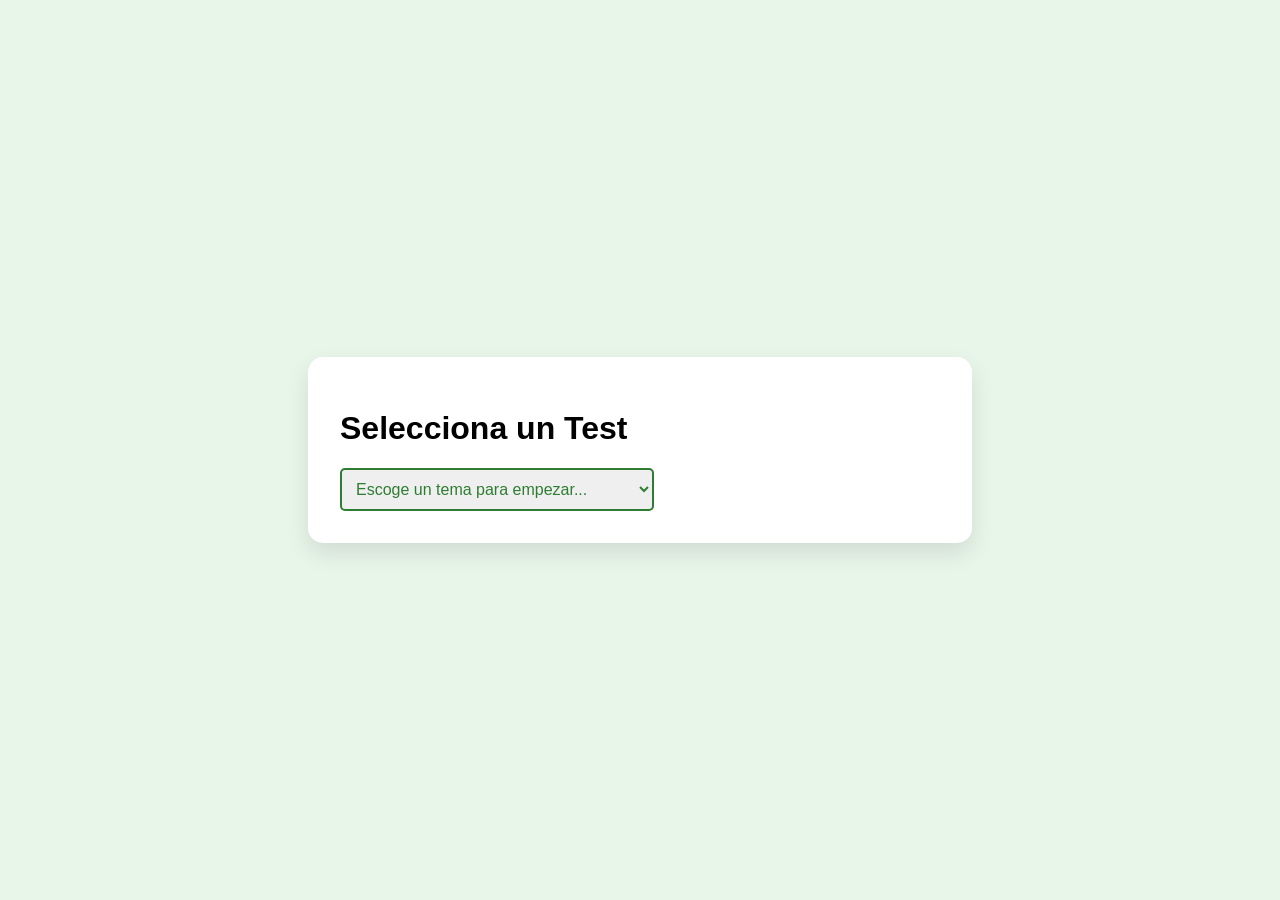
==== index.html @ f0b2b1c6 "Update" ====
<!DOCTYPE html>
<html lang="es">
<head>
    <meta charset="UTF-8">
    <meta name="viewport" content="width=device-width, initial-scale=1.0">
    <title>Plataforma de Tests</title>
    <link rel="stylesheet" href="style.css">
</head>
<body>
    <div class="quiz-container" id="quiz">
        <h1 style="text-align:center">Cargando aplicación...</h1>
    </div>
    <script src="script.js"></script>
</body>
</html>
---- style.css ----
body {
    font-family: 'Segoe UI', Roboto, Helvetica, Arial, sans-serif;
    background-color: #e8f5e9; /* Verde muy clarito de fondo */
    display: flex;
    justify-content: center;
    align-items: center;
    min-height: 100vh;
    margin: 0;
}

.quiz-container {
    background: #ffffff;
    padding: 2rem;
    border-radius: 15px;
    box-shadow: 0 10px 25px rgba(0,0,0,0.1);
    width: 95%;
    max-width: 600px;
}

/* Encabezado y Progreso */
.progress-bar {
    background: #c8e6c9;
    border-radius: 10px;
    height: 8px;
    margin-bottom: 20px;
}

h2 {
    color: #2e7d32; /* Verde bosque para la pregunta */
    font-size: 1.3rem;
    line-height: 1.4;
    margin-bottom: 25px;
}

/* CONTENEDOR DE OPCIONES */
.options {
    display: grid;
    grid-template-columns: 1fr; /* Una columna para que no se corten los textos largos */
    gap: 12px;
}

/* EL BOTÓN (Aquí estaba el fallo) */
.btn-opcion {
    background-color: #f1f8e9; /* Fondo crema/verde suave */
    color: #1b5e20;           /* Texto verde oscuro MUY legible */
    border: 2px solid #a5d6a7;
    padding: 15px 20px;
    border-radius: 10px;
    cursor: pointer;
    font-size: 1rem;
    text-align: left;
    transition: all 0.2s ease;
    font-weight: 500;
}

/* Efecto al pasar el ratón */
.btn-opcion:hover:not(:disabled) {
    background-color: #c8e6c9;
    border-color: #4caf50;
    transform: translateY(-2px);
}

/* Botones deshabilitados (cuando ya respondiste) */
.btn-opcion:disabled {
    cursor: default;
    opacity: 0.8;
}

/* Colores de feedback (se activan por JS) */
.correct {
    background-color: #4caf50 !important;
    color: white !important;
    border-color: #2e7d32 !important;
}

.wrong {
    background-color: #ef5350 !important;
    color: white !important;
    border-color: #c62828 !important;
}

.results h1 { color: #2e7d32; }

.hidden { display: none; }

#feedback-container {
    margin-top: 25px;
    padding-top: 20px;
    border-top: 2px solid #e8f5e9;
    animation: fadeIn 0.5s ease;
}

.explicacion-box {
    background-color: #fff9c4; /* Amarillo suave tipo post-it */
    padding: 15px;
    border-left: 5px solid #fbc02d;
    border-radius: 5px;
    margin: 15px 0;
    color: #5d4037;
    font-size: 0.95rem;
    line-height: 1.5;
}

.msg-correct { color: #2e7d32; font-weight: bold; margin: 0; }
.msg-wrong { color: #c62828; font-weight: bold; margin: 0; }

#next-btn {
    width: 100%;
    background-color: #2e7d32;
    color: white;
    border: none;
    padding: 15px;
    border-radius: 10px;
    font-size: 1.1rem;
    cursor: pointer;
    font-weight: bold;
    box-shadow: 0 4px 0 #1b5e20;
}

#next-btn:hover { background-color: #388e3c; }
#next-btn:active { transform: translateY(2px); box-shadow: none; }

.score-circle {
    width: 100px;
    height: 100px;
    background: #2e7d32;
    color: white;
    border-radius: 50%;
    display: flex;
    align-items: center;
    justify-content: center;
    font-size: 2rem;
    font-weight: bold;
    margin: 20px auto;
}

@keyframes fadeIn {
    from { opacity: 0; transform: translateY(10px); }
    to { opacity: 1; transform: translateY(0); }
}

/* Si acierta, el botón de siguiente puede ser más llamativo en verde */
.msg-correct + #next-btn {
    background-color: #43a047;
}

/* Espaciado para cuando no hay explicación */
.msg-correct {
    margin-bottom: 15px;
    font-size: 1.2rem;
    text-align: center;
}
.selector-container {
    text-align: center;
    margin-bottom: 20px;
    background: white;
    padding: 15px;
    border-radius: 10px;
    box-shadow: 0 4px 10px rgba(0,0,0,0.05);
}

select {
    padding: 10px;
    border-radius: 5px;
    border: 2px solid #2e7d32;
    font-size: 1rem;
    color: #2e7d32;
    outline: none;
}

.progress-bar-container {
    background: #eee;
    height: 8px;
    border-radius: 10px;
    margin-bottom: 20px;
}

.progress-fill {
    background: #2e7d32;
    height: 100%;
    border-radius: 10px;
    transition: 0.3s;
}
.quiz-badge {
    background-color: #f1f8e9;
    color: #2e7d32;
    padding: 5px 15px;
    border-radius: 20px;
    font-size: 0.85rem;
    font-weight: bold;
    display: inline-block;
    margin-bottom: 10px;
    border: 1px solid #c8e6c9;
    text-transform: uppercase;
    letter-spacing: 0.5px;
}

/* Ajuste para que el título de resultados también quede bien */
.results small {
    color: #666;
    text-transform: uppercase;
    letter-spacing: 1px;
}
/* Contenedor para el título y la nota */
.quiz-header-row {
    display: flex;
    justify-content: space-between;
    align-items: center;
    margin-bottom: 10px;
}

.quiz-badge {
    background-color: #f1f8e9;
    color: #2e7d32;
    padding: 5px 15px;
    border-radius: 20px;
    font-size: 0.8rem;
    font-weight: bold;
    border: 1px solid #c8e6c9;
    text-transform: uppercase;
}

.live-score {
    font-size: 0.9rem;
    font-weight: bold;
    color: #555;
}

.live-score span {
    color: #2e7d32; /* Verde para la nota */
    font-size: 1.1rem;
    background: #e8f5e9;
    padding: 2px 8px;
    border-radius: 5px;
    margin-left: 5px;
}

/* Un pequeño toque: si la nota es baja (menos de 5), la ponemos en rojo */
/* Esto se puede hacer por JS, pero por ahora lo dejamos en verde/gris */
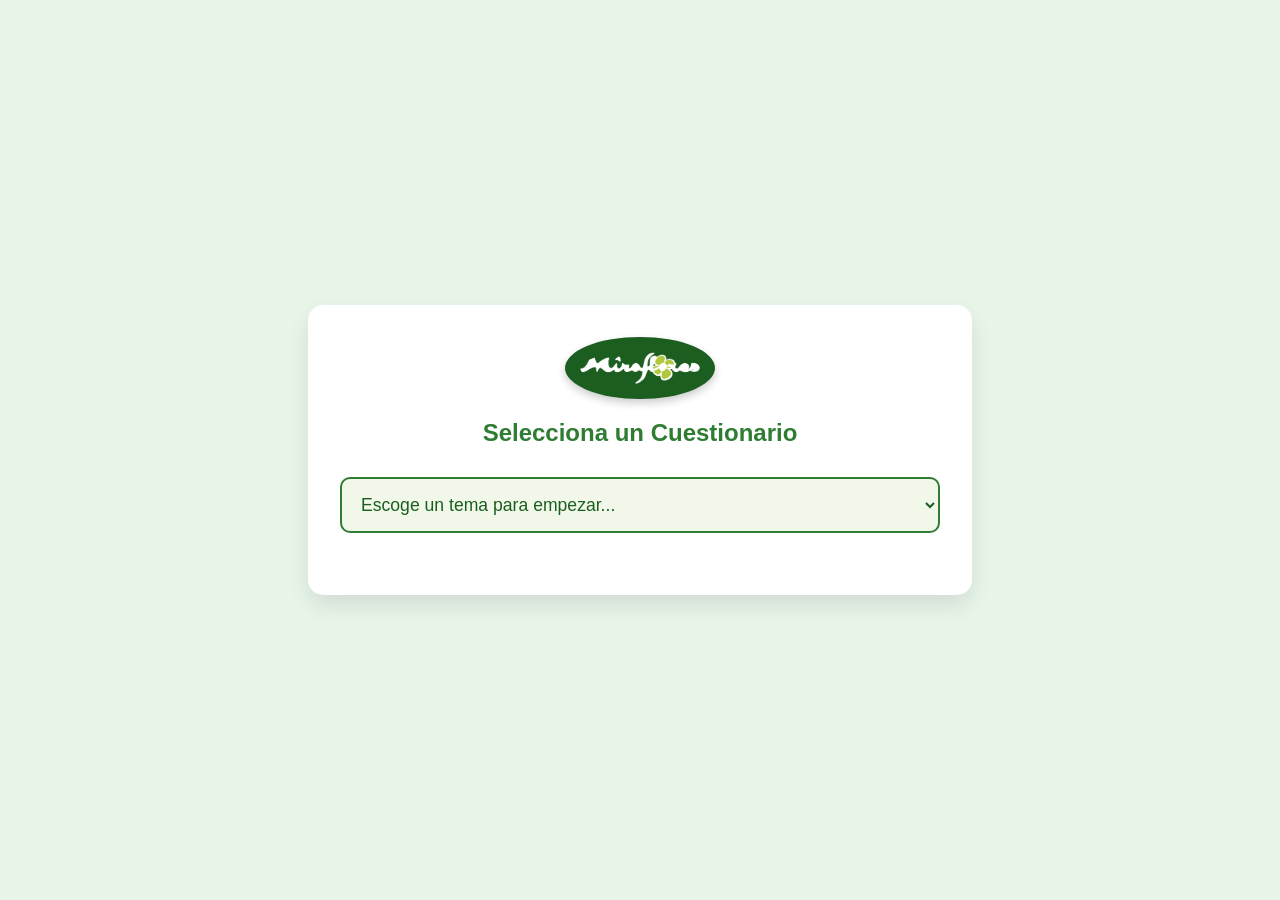
==== commit dcf1ae8c: "Update" ====
--- a/index.html
+++ b/index.html
@@ -3,7 +3,7 @@
 <head>
     <meta charset="UTF-8">
     <meta name="viewport" content="width=device-width, initial-scale=1.0">
-    <title>Plataforma de Tests</title>
+    <title>Plataforma de Cuestionarios</title>
     <link rel="stylesheet" href="style.css">
 </head>
 <body>
--- a/style.css
+++ b/style.css
@@ -1,3 +1,4 @@
+/* --- CONFIGURACIÓN GENERAL --- */
 body {
     font-family: 'Segoe UI', Roboto, Helvetica, Arial, sans-serif;
     background-color: #e8f5e9; /* Verde muy clarito de fondo */
@@ -17,32 +18,115 @@
     max-width: 600px;
 }
 
-/* Encabezado y Progreso */
-.progress-bar {
-    background: #c8e6c9;
-    border-radius: 10px;
-    height: 8px;
-    margin-bottom: 20px;
+h1 {
+    text-align: center;
+    margin-top: 10px;
+    font-size: 1.5rem;
+    color: #2e7d32;
 }
 
 h2 {
-    color: #2e7d32; /* Verde bosque para la pregunta */
+    color: #2e7d32;
     font-size: 1.3rem;
     line-height: 1.4;
     margin-bottom: 25px;
 }
 
-/* CONTENEDOR DE OPCIONES */
+/* --- LOGO (OPCIÓN 1: Fondo circular para logo blanco) --- */
+.logo-wrapper {
+    text-align: center;
+    margin-bottom: 20px;
+    width: 100%;
+}
+
+.quiz-logo {
+    max-width: 120px;
+    height: auto;
+    display: block;
+    margin: 0 auto;
+    background-color: #1b5e20; /* Verde oscuro para resaltar el logo blanco */
+    padding: 15px;
+    border-radius: 50%;
+    box-shadow: 0 4px 8px rgba(0,0,0,0.2);
+}
+
+/* --- SELECTOR DE TEST --- */
+.selector-box {
+    margin: 30px 0;
+    text-align: center;
+}
+
+select {
+    width: 100%;
+    padding: 15px;
+    border: 2px solid #2e7d32;
+    border-radius: 10px;
+    background: #f1f8e9;
+    font-size: 1.1rem;
+    color: #1b5e20;
+    outline: none;
+    cursor: pointer;
+}
+
+/* --- ENCABEZADO DEL TEST (TÍTULO Y NOTA) --- */
+.quiz-header-row {
+    display: flex;
+    justify-content: space-between;
+    align-items: center;
+    margin-bottom: 10px;
+}
+
+.quiz-badge {
+    background-color: #f1f8e9;
+    color: #2e7d32;
+    padding: 5px 15px;
+    border-radius: 20px;
+    font-size: 0.8rem;
+    font-weight: bold;
+    border: 1px solid #c8e6c9;
+    text-transform: uppercase;
+}
+
+.live-score {
+    font-size: 0.9rem;
+    font-weight: bold;
+    color: #555;
+}
+
+.live-score span {
+    color: #2e7d32;
+    font-size: 1.1rem;
+    background: #e8f5e9;
+    padding: 2px 8px;
+    border-radius: 5px;
+    margin-left: 5px;
+}
+
+/* --- PROGRESO --- */
+.progress-bar-container {
+    background: #eee;
+    height: 8px;
+    border-radius: 10px;
+    margin-bottom: 20px;
+}
+
+.progress-fill {
+    background: #2e7d32;
+    height: 100%;
+    border-radius: 10px;
+    transition: 0.3s;
+}
+
+/* --- OPCIONES DE RESPUESTA --- */
 .options {
     display: grid;
-    grid-template-columns: 1fr; /* Una columna para que no se corten los textos largos */
+    grid-template-columns: 1fr;
     gap: 12px;
 }
 
-/* EL BOTÓN (Aquí estaba el fallo) */
 .btn-opcion {
-    background-color: #f1f8e9; /* Fondo crema/verde suave */
-    color: #1b5e20;           /* Texto verde oscuro MUY legible */
+    background-color: #f1f8e9;
+    color: #1b5e20;
     border: 2px solid #a5d6a7;
     padding: 15px 20px;
     border-radius: 10px;
@@ -53,20 +137,17 @@
     font-weight: 500;
 }
 
-/* Efecto al pasar el ratón */
 .btn-opcion:hover:not(:disabled) {
     background-color: #c8e6c9;
     border-color: #4caf50;
     transform: translateY(-2px);
 }
 
-/* Botones deshabilitados (cuando ya respondiste) */
 .btn-opcion:disabled {
     cursor: default;
     opacity: 0.8;
 }
 
-/* Colores de feedback (se activan por JS) */
 .correct {
     background-color: #4caf50 !important;
     color: white !important;
@@ -79,8 +160,7 @@
     border-color: #c62828 !important;
 }
 
-.results h1 { color: #2e7d32; }
-
+/* --- FEEDBACK Y EXPLICACIÓN --- */
 .hidden { display: none; }
 
 #feedback-container {
@@ -91,7 +171,7 @@
 }
 
 .explicacion-box {
-    background-color: #fff9c4; /* Amarillo suave tipo post-it */
+    background-color: #fff9c4;
     padding: 15px;
     border-left: 5px solid #fbc02d;
     border-radius: 5px;
@@ -101,7 +181,6 @@
     line-height: 1.5;
 }
 
-.msg-correct { color: #2e7d32; font-weight: bold; margin: 0; }
 .msg-wrong { color: #c62828; font-weight: bold; margin: 0; }
 
 #next-btn {
@@ -117,8 +196,18 @@
     box-shadow: 0 4px 0 #1b5e20;
 }
 
-#next-btn:hover { background-color: #388e3c; }
 #next-btn:active { transform: translateY(2px); box-shadow: none; }
+
+/* --- RESULTADOS FINALES --- */
+.results { text-align: center; }
+
+.results h1 { color: #2e7d32; }
+
+.results small {
+    color: #666;
+    text-transform: uppercase;
+    letter-spacing: 1px;
+}
 
 .score-circle {
     width: 100px;
@@ -134,106 +223,17 @@
     margin: 20px auto;
 }
 
+.btn-restart {
+    background: #2e7d32;
+    color: white;
+    border: none;
+    padding: 12px 25px;
+    border-radius: 8px;
+    cursor: pointer;
+    font-weight: bold;
+}
+
 @keyframes fadeIn {
     from { opacity: 0; transform: translateY(10px); }
     to { opacity: 1; transform: translateY(0); }
 }
-
-/* Si acierta, el botón de siguiente puede ser más llamativo en verde */
-.msg-correct + #next-btn {
-    background-color: #43a047;
-}
-
-/* Espaciado para cuando no hay explicación */
-.msg-correct {
-    margin-bottom: 15px;
-    font-size: 1.2rem;
-    text-align: center;
-}
-.selector-container {
-    text-align: center;
-    margin-bottom: 20px;
-    background: white;
-    padding: 15px;
-    border-radius: 10px;
-    box-shadow: 0 4px 10px rgba(0,0,0,0.05);
-}
-
-select {
-    padding: 10px;
-    border-radius: 5px;
-    border: 2px solid #2e7d32;
-    font-size: 1rem;
-    color: #2e7d32;
-    outline: none;
-}
-
-.progress-bar-container {
-    background: #eee;
-    height: 8px;
-    border-radius: 10px;
-    margin-bottom: 20px;
-}
-
-.progress-fill {
-    background: #2e7d32;
-    height: 100%;
-    border-radius: 10px;
-    transition: 0.3s;
-}
-.quiz-badge {
-    background-color: #f1f8e9;
-    color: #2e7d32;
-    padding: 5px 15px;
-    border-radius: 20px;
-    font-size: 0.85rem;
-    font-weight: bold;
-    display: inline-block;
-    margin-bottom: 10px;
-    border: 1px solid #c8e6c9;
-    text-transform: uppercase;
-    letter-spacing: 0.5px;
-}
-
-/* Ajuste para que el título de resultados también quede bien */
-.results small {
-    color: #666;
-    text-transform: uppercase;
-    letter-spacing: 1px;
-}
-/* Contenedor para el título y la nota */
-.quiz-header-row {
-    display: flex;
-    justify-content: space-between;
-    align-items: center;
-    margin-bottom: 10px;
-}
-
-.quiz-badge {
-    background-color: #f1f8e9;
-    color: #2e7d32;
-    padding: 5px 15px;
-    border-radius: 20px;
-    font-size: 0.8rem;
-    font-weight: bold;
-    border: 1px solid #c8e6c9;
-    text-transform: uppercase;
-}
-
-.live-score {
-    font-size: 0.9rem;
-    font-weight: bold;
-    color: #555;
-}
-
-.live-score span {
-    color: #2e7d32; /* Verde para la nota */
-    font-size: 1.1rem;
-    background: #e8f5e9;
-    padding: 2px 8px;
-    border-radius: 5px;
-    margin-left: 5px;
-}
-
-/* Un pequeño toque: si la nota es baja (menos de 5), la ponemos en rojo */
-/* Esto se puede hacer por JS, pero por ahora lo dejamos en verde/gris */
